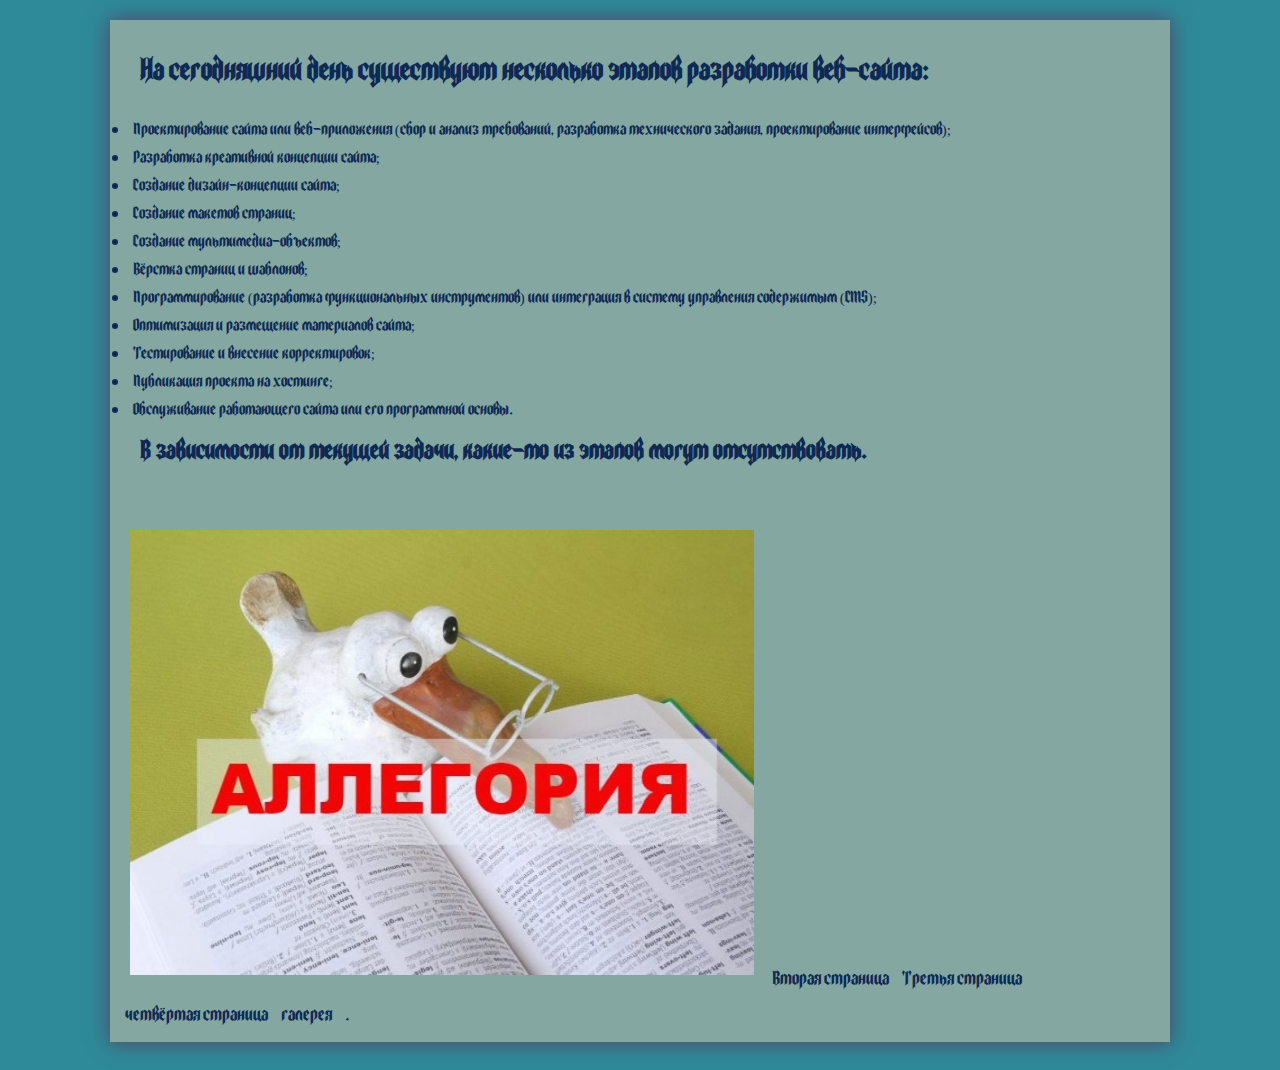
==== index.html @ e4d8ace4 "Update index.html" ====
<!DOCTYPE html>
<html lang="ru">
<head>
	<meta charset="UTF-8">
	<meta name="viewport" content="width=device-width, initial-scale=1.0">
	<title>Первая страница</title>
<link rel="stylesheet" href="css/main.css"> 
</head>
<body>
	<div>
		<ul>
			<h1>На сегодняшний день существуют несколько этапов разработки веб-сайта:</h1>
			<li>Проектирование сайта или веб-приложения (сбор и анализ требований, разработка технического задания, проектирование интерфейсов);</li>
			<li>Разработка креативной концепции сайта;</li>
			<li>Создание дизайн-концепции сайта;</li>
			<li>Создание макетов страниц;</li>
			<li>Создание мультимедиа-объектов;</li>
			<li>Вёрстка страниц и шаблонов;</li>
			<li>Программирование (разработка функциональных инструментов) или интеграция в систему управления содержимым (CMS);</li>
			<li>Оптимизация и размещение материалов сайта;</li>
			<li>Тестирование и внесение корректировок;</li>
			<li>Публикация проекта на хостинге;</li>
			<li>Обслуживание работающего сайта или его программной основы.</li>
			<h2>В зависимости от текущей задачи, какие-то из этапов могут отсутствовать.</h2>
		</ul>
	<img src="img/2seO8_RjwHU.jpg" alt="" width="60%">
	<a href="page2.html">Вторая страница</a>
	<a href="page3.html">Третья страница</a>
	<a href="page4.html">четвёртая страница</a>
	<a href="gallery1.html">галерея</a>
	<a href="https://www.youtube.com/watch?v=dQw4w9WgXcQ">.</a>
	</div>

</body>
</html>
---- css/main.css ----
@font-face {
	font-family: 'Cattedrale[RUSbypenka220]-Regular';
	src: url('../fonts/Cattedrale[RUSbypenka220]-Regular.ttf');
	font-weight: normal;
	font-style: normal;
	}
div {
	width: 85%; 
	margin:auto;
	font-family: 'Cattedrale[RUSbypenka220]-Regular';
	font-size: 17px;
	background-color: #84A7A1;
	box-shadow: 0 0 20px 1px rgba(120, 0, 60, 0.5);

	}
h1 {
	font-size: 26px;
	color: #0E2954;
	}
ul {
	font-size: 15px;
	color: #0E2954;
}
*{
	margin-top: 0px;
	padding: 10px;
}
li{
	padding: 3px;
}
a{
	text-decoration: none;
	border-bottom: 1px solid transparent;
	display: inline-block;
	color: #0E2954;
	transition: 0.5s ease-in;
	padding: 5px;

}
a:hove {
	border-bottom-color: #2E8A99;
}

body{
	background-color: #2E8A99;
}
p{
	color: #0E2954;
}
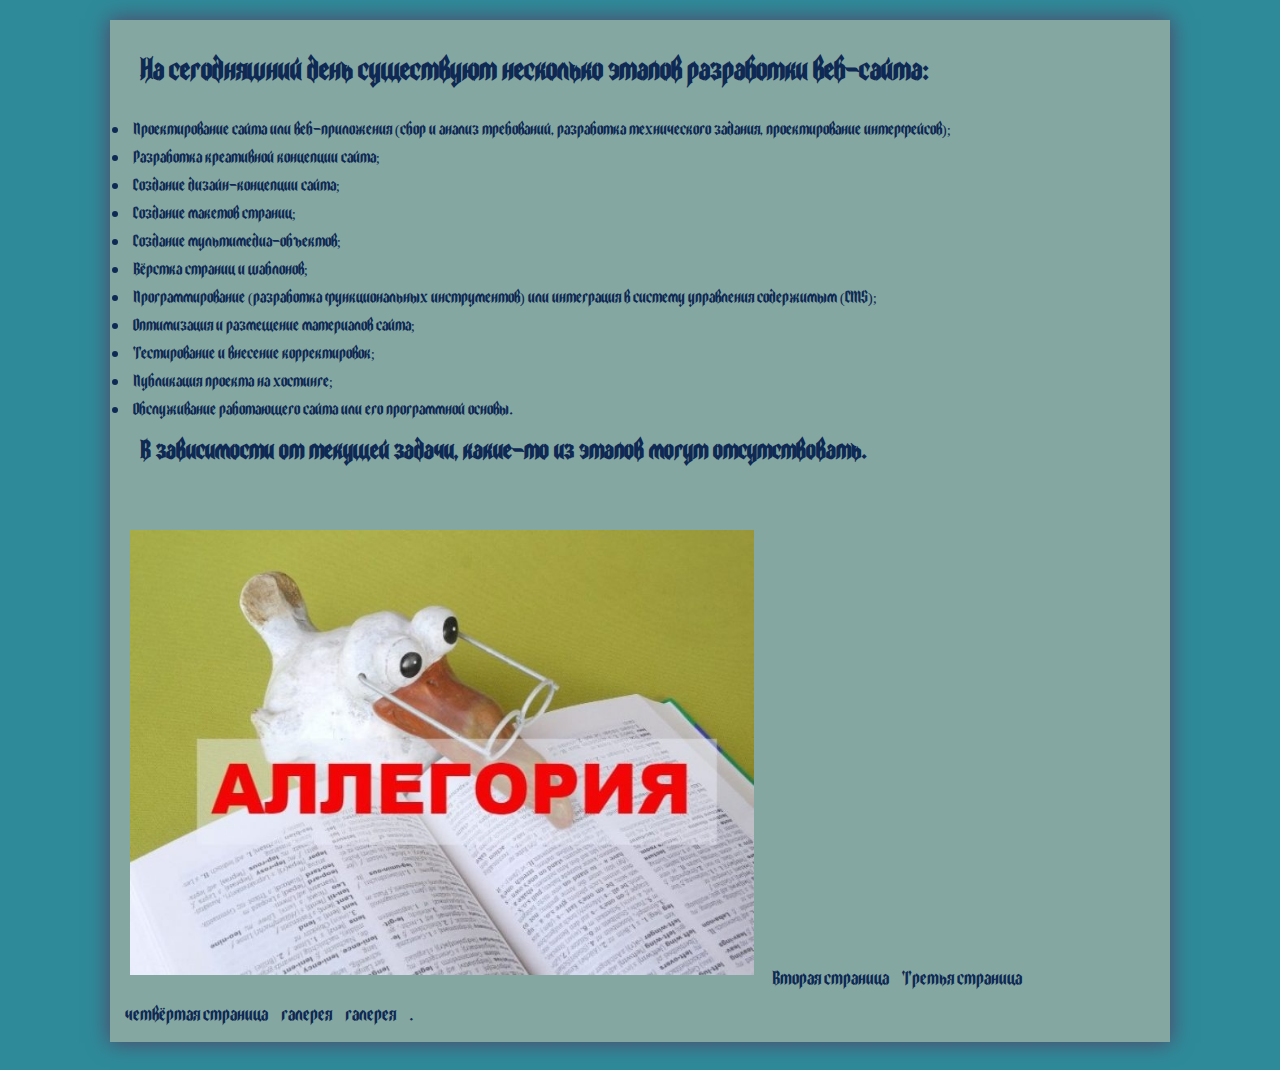
==== commit 580ca9e8: "Update index.html" ====
--- a/index.html
+++ b/index.html
@@ -27,7 +27,8 @@
 	<a href="page2.html">Вторая страница</a>
 	<a href="page3.html">Третья страница</a>
 	<a href="page4.html">четвёртая страница</a>
-	<a href="gallery1.html">галерея</a>
+	<a href="gallery 1/index.html">галерея</a>
+	<a href="gallery 2/index.html">галерея</a>
 	<a href="https://www.youtube.com/watch?v=dQw4w9WgXcQ">.</a>
 	</div>
 
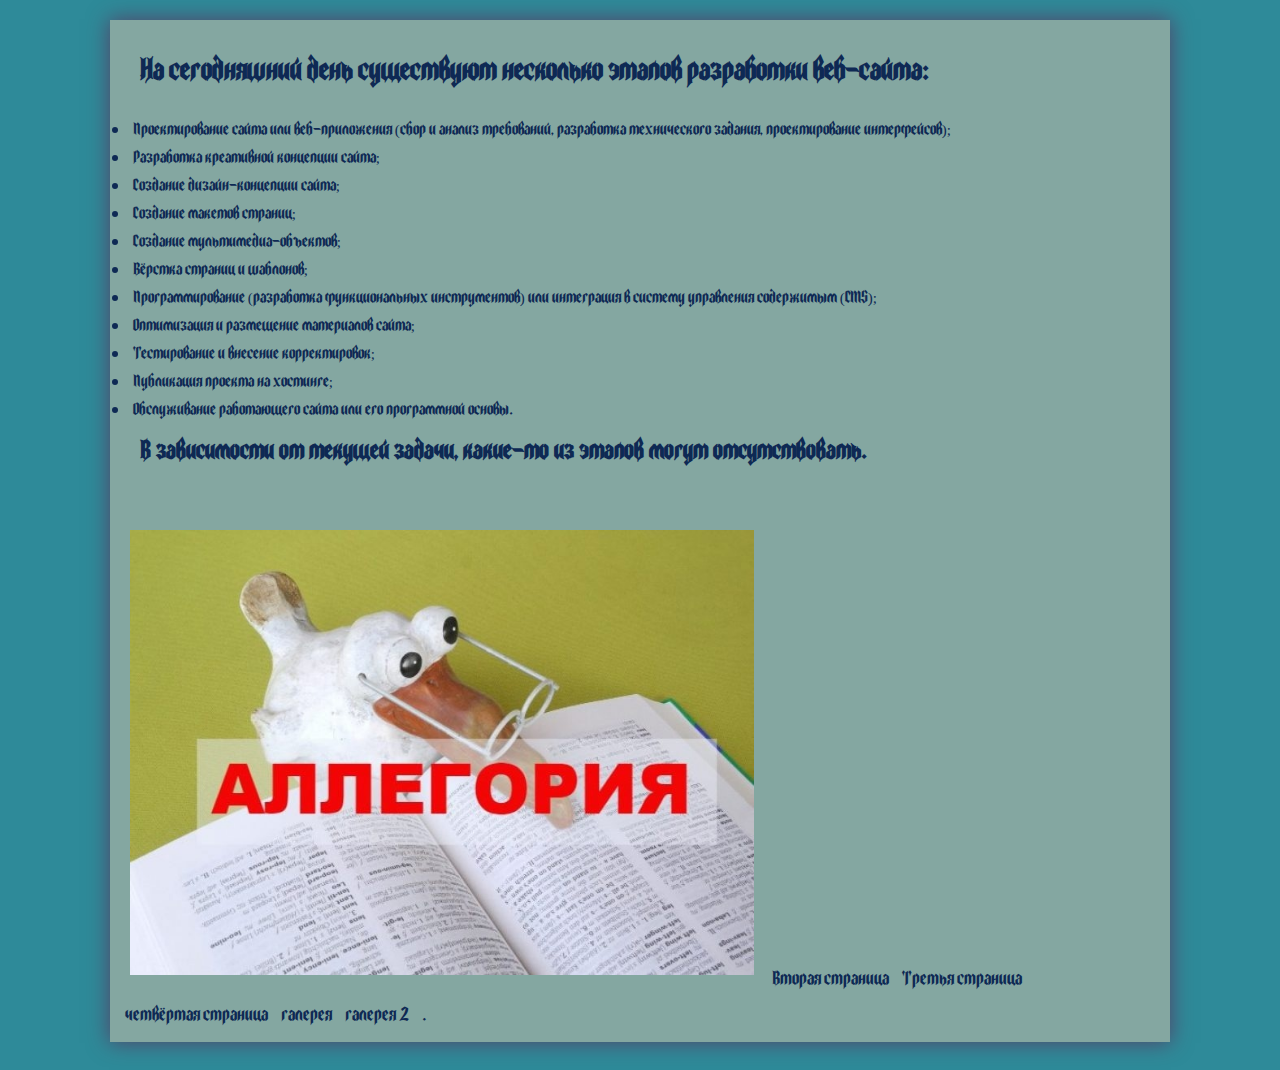
==== commit 2d43c1d5: "Update index.html" ====
--- a/index.html
+++ b/index.html
@@ -28,7 +28,7 @@
 	<a href="page3.html">Третья страница</a>
 	<a href="page4.html">четвёртая страница</a>
 	<a href="gallery 1/index.html">галерея</a>
-	<a href="gallery 2/index.html">галерея</a>
+	<a href="gallery 2/index.html">галерея 2</a>
 	<a href="https://www.youtube.com/watch?v=dQw4w9WgXcQ">.</a>
 	</div>
 
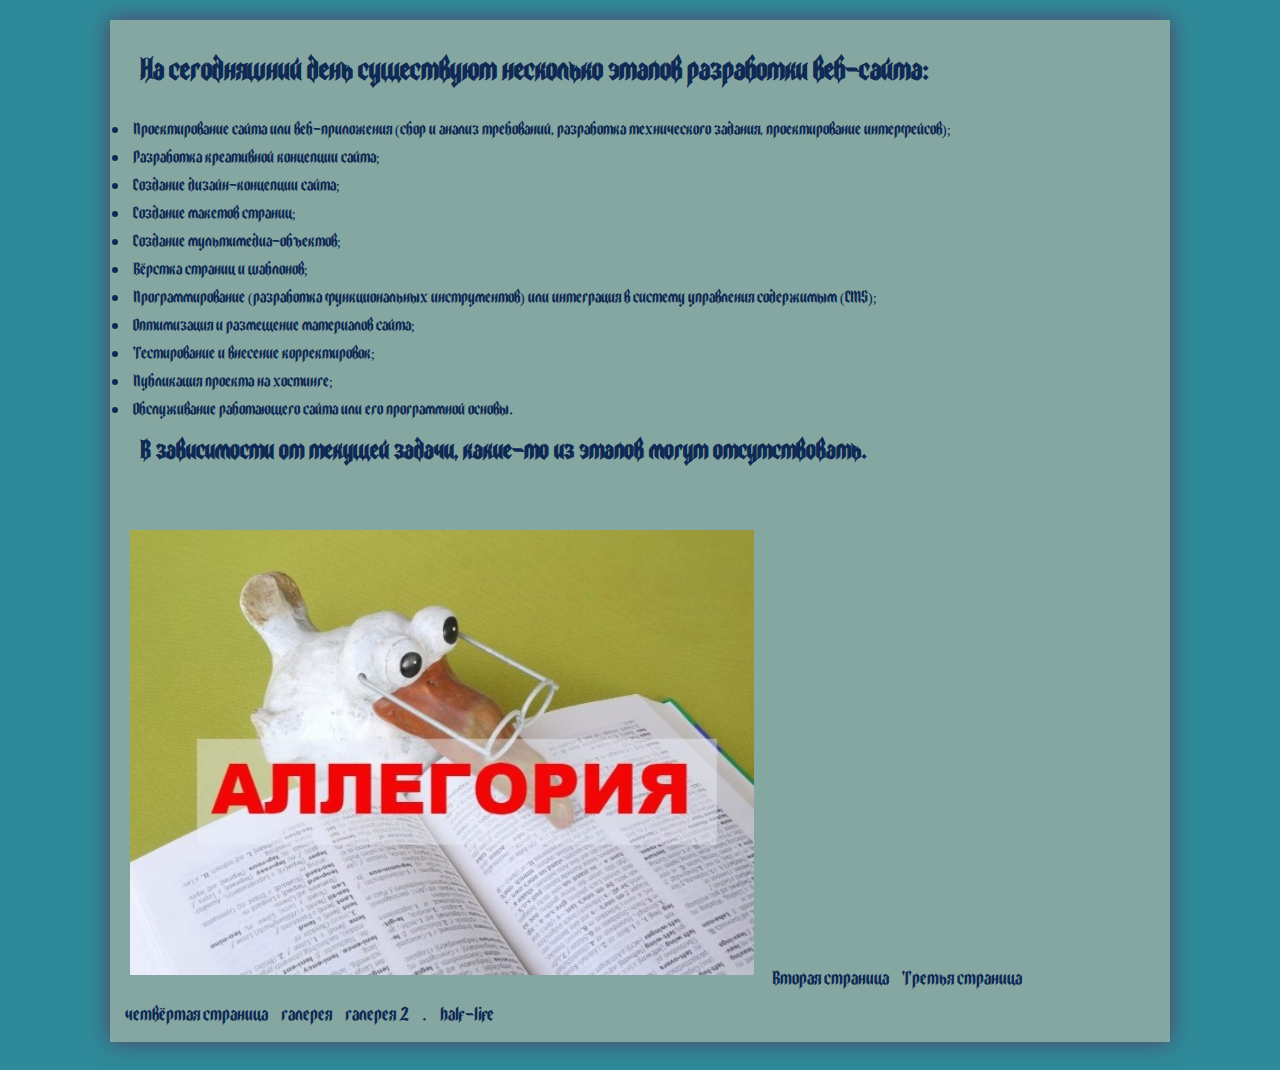
==== commit 6a812d67: "Update index.html" ====
--- a/index.html
+++ b/index.html
@@ -28,8 +28,9 @@
 	<a href="page3.html">Третья страница</a>
 	<a href="page4.html">четвёртая страница</a>
 	<a href="gallery 1/index.html">галерея</a>
-	<a href="gallery 2/index.html">галерея 2</a>
+	<a href="gallery2/index.html">галерея 2</a>
 	<a href="https://www.youtube.com/watch?v=dQw4w9WgXcQ">.</a>
+	<a href="half-life universe/index.html">half-life</a>
 	</div>
 
 </body>
